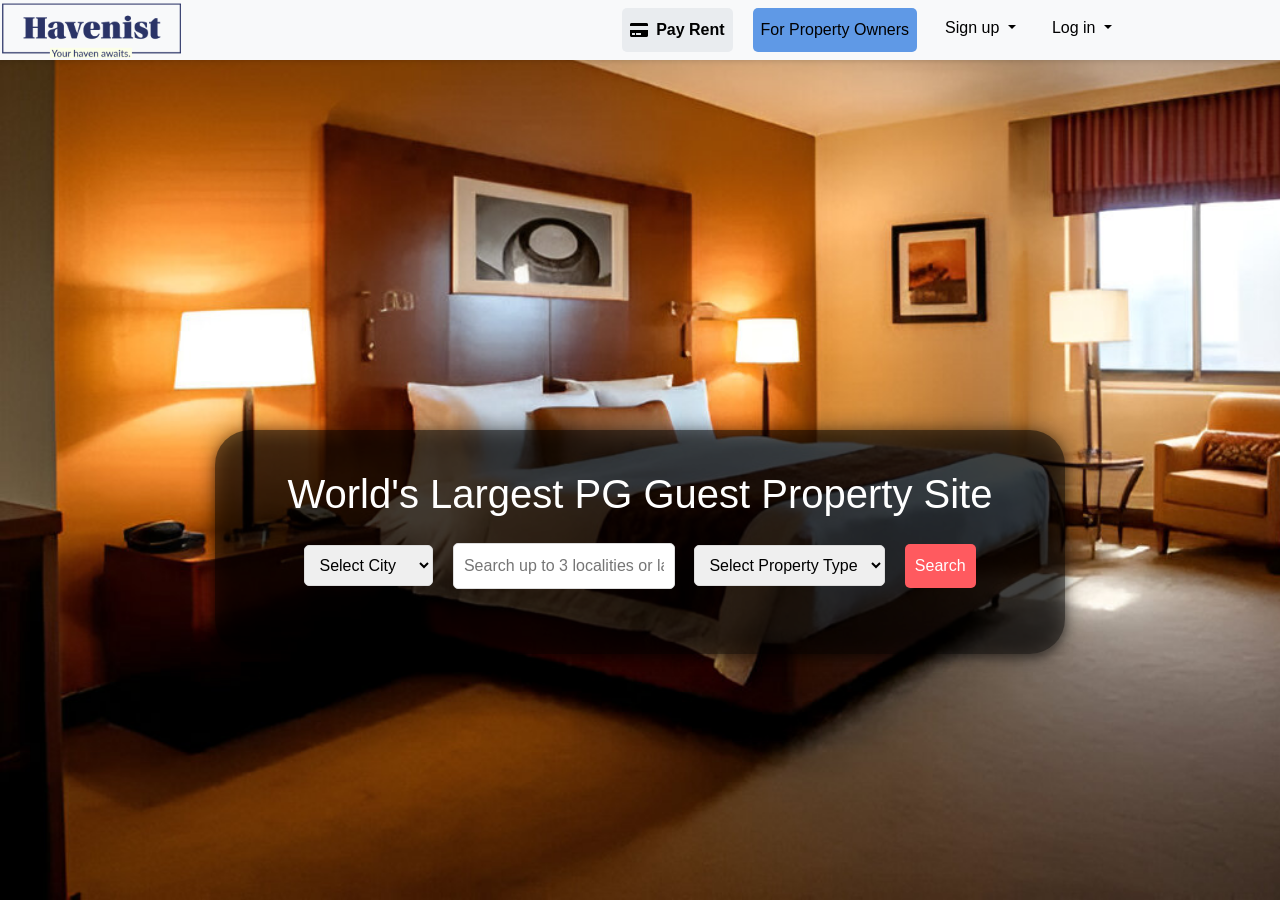
==== index.html @ 00749522 "Add files via upload added" ====
<!DOCTYPE html>
<html lang="en">
<head>
    <meta charset="UTF-8">
    <meta name="viewport" content="width=device-width, initial-scale=1.0">
    <title>PGO</title>
    <link href="https://stackpath.bootstrapcdn.com/bootstrap/4.5.2/css/bootstrap.min.css" rel="stylesheet">
    <link rel="stylesheet" href="https://cdnjs.cloudflare.com/ajax/libs/font-awesome/5.15.3/css/all.min.css">
    <link href="styles.css" rel="stylesheet">
    <style>
        /* Add your custom styles here */
    </style>
</head>
<body>
    <div class="header">
        <div class="Logo">
            <a href="index.html"><img src="Images/Havenist_transparent.png" alt="Havenist"></a>
        </div>
        <nav class="navbar navbar-expand-lg navbar-light bg-light">
            <button class="navbar-toggler" type="button" data-toggle="collapse" data-target="#navbarNavDropdown" aria-controls="navbarNavDropdown" aria-expanded="false" aria-label="Toggle navigation">
                <span class="navbar-toggler-icon"></span>
            </button>
            <div class="collapse navbar-collapse" id="navbarNavDropdown">
                <ul class="navbar-nav ml-auto">
                    <li class="nav-item">
                        <a class="nav-link pay-rent-box bold-link" href="pay_rent.html">
                            <i class="fas fa-credit-card"></i> Pay Rent
                        </a>
                    </li>
                    <li class="nav-item">
                        <a class="nav-link property-owner-btn" href="Property_Owners.html">For Property Owners</a>
                    </li>
                    <li class="nav-item dropdown" id="signupDropdown">
                        <a class="nav-link dropdown-toggle" href="#" id="signupDropdownMenu" role="button" data-toggle="dropdown" aria-haspopup="true" aria-expanded="false">
                            Sign up
                        </a>
                        <div class="dropdown-menu" aria-labelledby="signupDropdownMenu">
                            <a class="dropdown-item" href="User_Signup.html">User Signup</a>
                            <a class="dropdown-item" href="Owner_signup.html">Owner Signup</a>
                        </div>
                    </li>
                    <li class="nav-item dropdown" id="loginDropdown">
                        <a class="nav-link dropdown-toggle" href="#" id="loginDropdownMenu" role="button" data-toggle="dropdown" aria-haspopup="true" aria-expanded="false">
                            Log in
                        </a>
                        <div class="dropdown-menu" aria-labelledby="loginDropdownMenu">
                            <a class="dropdown-item" href="User_Login.html">User Login</a>
                            <a class="dropdown-item" href="Owner_login.html">Owner Login</a>
                        </div>
                    </li>
                </ul>
            </div>
        </nav>
    </div>

    <div class="main-content">
        <div class="main-content-inner">
            <h1>World's Largest PG Guest Property Site</h1>
            <div class="search-box">
                <form id="searchForm" method="GET" action="display_properties.php">
                    <select id="city" name="city" onchange="loadLocalities()">
                        <option value="">Select City</option>
                        <option value="Ahmedabad">Ahmedabad</option>
                        <option value="Bangalore">Bangalore</option>
                        <option value="Chennai">Chennai</option>
                        <option value="Delhi">Delhi</option>
                        <option value="Gurgaon">Gurgaon</option>
                        <option value="Hyderabad">Hyderabad</option>
                        <option value="Kolkata">Kolkata</option>
                        <option value="Mumbai">Mumbai</option>
                        <option value="Pune">Pune</option>
                    </select>
                    <input type="text" id="localities" name="localities" placeholder="Search up to 3 localities or landmarks">
                    <select id="propertyType" name="propertyType">
                        <option value="">Select Property Type</option>
                        <option value="Full House">Full House</option>
                        <option value="PG/Hostel">PG/Hostel</option>
                        <option value="Flatmates">Flatmates</option>
                    </select>
                    <select id="availability" name="availability" class="hidden">
                        <option value="">Availability</option>
                        <option value="Immediate">Immediate</option>
                        <option value="Within a week">Within a week</option>
                    </select>
                    <button type="submit">Search</button>
                </form>
            </div>
        </div>
    </div>

    <script>
        function checkLoginStatus() {
            const userLoggedIn = sessionStorage.getItem('userLoggedIn') === 'true';
            const ownerLoggedIn = sessionStorage.getItem('ownerLoggedIn') === 'true';

            if (userLoggedIn || ownerLoggedIn) {
                document.getElementById('signupDropdown').classList.add('hidden');
                document.getElementById('loginDropdown').classList.add('hidden');
            } else {
                document.getElementById('signupDropdown').classList.remove('hidden');
                document.getElementById('loginDropdown').classList.remove('hidden');
            }
        }

        document.addEventListener('DOMContentLoaded', checkLoginStatus);
    </script>

    <script src="https://code.jquery.com/jquery-3.5.1.slim.min.js"></script>
    <script src="https://cdn.jsdelivr.net/npm/@popperjs/core@2.9.2/dist/umd/popper.min.js"></script>
    <script src="https://stackpath.bootstrapcdn.com/bootstrap/4.5.2/js/bootstrap.min.js"></script>
</body>
</html>
---- styles.css ----
/* Global Styles */
html, body {
    height: 100%;
    margin: 0;
    padding: 0;
}

body {
    background-image: url('Images/Body_background.jpeg'); /* Update the path */
    background-size: cover;
    background-repeat: no-repeat;
    background-attachment: fixed;
    display: flex;
    flex-direction: column;
    font-family: Arial, sans-serif;
    background-color: #f8f9fa;
    overflow-x: hidden; /* Prevent horizontal scrolling */
    overflow-y: auto; /* Ensure vertical scrolling is allowed if needed */
}

/* Header Styles */
.header {
    background-color: #f8f9fa;
    padding: 0;
    display: flex;
    align-items: center;
    justify-content: space-between;
    box-shadow: 0 2px 4px rgba(0, 0, 0, 0.1);
}
.header nav a {
    margin-left: 20px;
    text-decoration: none;
    color: #333;
}

.bold-link {
    color: black;
    font-weight: bold;
}

.navbar-nav .nav-link {
    color: #000 !important;
}
.navbar {
    position: relative;
    display: -ms-flexbox;
    display: flex;
    -ms-flex-wrap: wrap;
    flex-wrap: wrap;
    -ms-flex-align: center;
    align-items: center;
    -ms-flex-pack: justify;
    justify-content: space-between;
    padding: 0.5rem 10rem;
}

/* Logo Styles */
.Logo {
    display: flex;
    align-items: center;
    text-align: center; /* Center align the content */
}

.Logo img {
    max-width: 200%; /* Make sure the image does not exceed its container's width */
    height: max-content; /* Maintain the image's aspect ratio */
    border: 0; /* Remove any default border */
    display: block; /* Remove any inline spacing issues */
    margin: 0px; /* Center align the image horizontally */
    margin-left: 2px;
    max-height: 55px;
    margin-right: 15px;
}

nav {
    display: flex;
    align-items: center;
}

nav a {
    margin: 0;
    text-decoration: none;
    color: #007bff;
}

/* Main Content Styles */
.main-content {
    flex: 1;
    flex-direction: column;
    display: flex;
    justify-content: flex-end;
    align-items: center;
    padding: 133px;
    color: #08f3d1; /* Ensure the text is readable */
    position: relative; /* Ensure the pseudo-element is positioned correctly */
    margin-bottom: 113px; /* Adjust the top margin to move the box down */
}

.main-content-inner {
    background-color: rgba(0, 0, 0, 0.5); /* Semi-transparent background */
    padding: 40px; /* Adjust padding as needed */
    border-radius: 35px; /* Rounded corners */
    box-shadow: 0 4px 8px rgba(0, 0, 0, 0.3); /* Black shadow */
    color: white; /* Text color */
    text-align: center; /* Center the text */
    max-width: 850px; /* Adjust the width as needed */
    width: 100%; /* Ensure it scales responsively */
    position: relative; /* Create a stacking context for pseudo-element */
    display: flex; /* Add flex to align items */
    flex-direction: column; /* Arrange items in a column */
    align-items: center; /* Center align items */
}

.main-content-inner::before {
    content: '';
    position: absolute;
    top: 0;
    left: 0;
    right: 0;
    bottom: 0;
    background: inherit; /* Inherit the background color */
    filter: blur(10px); /* Blur effect */
    z-index: -1; /* Place it behind the content */
    border-radius: inherit; /* Match the border radius */
}

.main-content h1 {
    margin-bottom: 20px;
}

/* Search Box Styles */
.search-box {
    display: flex;
    justify-content: center;
    flex-wrap: wrap; /* Allow wrapping of items for better responsiveness */
    margin-bottom: 20px;
}

.search-box select, .search-box input, .search-box button {
    padding: 10px;
    margin: 5px; /* Adjust margin to create space between items */
    border: 1px solid #ddd;
    border-radius: 5px;
}

.search-box button {
    background-color: #ff5a5f;
    color: white;
    border: none;
    cursor: pointer;
}

.search-box select, .search-box input {
    margin-right: 10px;
}

/* Property Owner Styles */
.property-owner {
    margin-top: 20px;
}

.property-owner button, .property-owner-btn {
    padding: 10px 20px;
    background-color: #5f99e6;
    color: white;
    border: none;
    border-radius: 5px;
    cursor: pointer;
    display: inline-block;
    text-align: center;
}

/* Footer Styles */
.footer {
    background-color: #343a40;
    color: white;
    padding: 10px 20px;
    display: flex;
    justify-content: space-between;
    align-items: center;
}

.footer a {
    color: white;
    text-decoration: none;
    margin-left: 20px;
}

/* Pay Rent Box Styles */
.pay-rent-box {
    display: flex;
    align-items: center;
    background-color: #e9ecef;
    padding: 10px;
    border-radius: 5px;
}

.pay-rent-box i {
    margin-right: 8px;
}

/* Dropdown Menu Styles */
.dropdown {
    position: page; /* Position relative to contain the absolutely positioned dropdown menu */
}

.dropdown-menu {
    position: absolute; /* Ensure the dropdown is positioned absolutely relative to its container */
    top: 100%; /* Position the dropdown directly below the dropdown toggle */
    left: -50px; /* Align the dropdown menu to the left of its container */
    right: auto; /* Remove right positioning to avoid shifting */
    width: 200px; /* Set a specific width for the dropdown menu */
    max-height: 300px; /* Add a max-height to prevent it from growing too large */
    overflow-y: visible; /* Add scrolling if the content exceeds the max-height */
    background-color: white; /* Ensure the dropdown has a proper background */
    border: 1px solid #ddd; /* Add border to match the design */
    border-radius: 2px; /* Round the corners */
    padding: 0; /* Remove default padding if necessary */
    margin: 0; /* Remove default margin if necessary */
    box-shadow: 0 2px 4px rgba(0, 0, 0, 0.1); /* Add shadow for better visibility */
    z-index: 100; /* Ensure the dropdown appears above other elements */
}

.dropdown-menu a {
    background-color: #ff5a60;
    border: none;
    box-shadow: 0 0 10px rgba(0, 0, 0, 0.1);

}

.dropdown-menu a:hover {
    background-color: #f1f1f1; /* Highlight the item on hover */
}

.custom-dropdown-btn {
    width: 150px; /* Adjust the width as needed */
    padding: 9px 5px; /* Adjust padding as needed */
    font-size: 16px; /* Adjust font-size as needed */
}
.dropdown-item:hover {
    background-color: #e04a50;
}
.hidden {
    display: none;
}

/* Your existing CSS styles */
        /* Add any additional CSS needed for form elements */
        
        /* Container Styles */
        .container {
            max-width: 800px;
            margin: auto;
            
            padding: 10px;
            
            box-shadow: 0 2px 5px rgba(0, 0, 0, 0.1);
            display: flex;
            flex-direction: column;
            justify-content: space-between;
        }

        /* Content Styles */
        .content {
            display: flex;
            justify-content: space-between;
        }

        .left-panel {
            width: 34%;
            padding: 20px;
            background-color: rgba(255, 255, 255, 0.8); /* Optional background color for better readability */
            border-radius: 40px;
        }

        .right-panel {
            width: 66%;
            padding: 20px;
            background-color: rgba(255, 255, 255, 0.8); /* Optional background color for better readability */
            border-radius: 40px;
        }

        .left-panel h2 {
            font-size: 18px;
            margin-bottom: 10px;
        }

        .left-panel ul {
            list-style: none;
            padding: 0;
        }

        .left-panel ul li {
            margin-bottom: 10px;
            display: flex;
            align-items: center;
        }

        .left-panel ul li i {
            margin-right: 10px;
        }

        .testimonial {
            margin-top: 20px;
            font-size: 14px;
            color: #555;
        }

        .testimonial p {
            margin-bottom: 5px;
        }

        .testimonial strong {
            display: block;
            margin-top: 10px;
        }

        .form-group {
            margin-bottom: 3px;
        }

        .form-group label {
            display: block;
            margin-bottom: 5px;
           
        }

        .form-group input, .form-group select {
            width: 90%;
            padding: 7px;
            border: 3px solid #ccc;
            border-radius: 40px;
        }

        .form-group input[type="checkbox"] {
            width: auto;
        }

        /* Property Type Buttons Styles */
        .property-type {
            display: flex;
            justify-content: space-between;
            margin-bottom: 15px;
        }

        .property-type button {
            width: 32%;
            padding: 10px;
            border: 1px solid #ccc;
            border-radius: 5px;
            background-color: #f1f1f1;
            cursor: pointer;
            transition: background-color 0.3s ease;
        }

        .property-type button:hover, .property-type button.active {
            background-color: #007bff;
            color: #fff;
        }

        /* Submit Button Styles */
        .submit-btn {
            background-color: #ff5a60;
            color: #fff;
            padding: 10px;
            border: none;
            border-radius: 5px;
            width: 100%;
            cursor: pointer;
            font-size: 16px;
            transition: background-color 0.3s ease;
        }

        .submit-btn:hover {
            background-color: #e04a50;
        }

        /* WhatsApp Updates Styles */
        .whatsapp-updates {
            display: flex;
            align-items: center;
        }

        .whatsapp-updates input[type="checkbox"] {
            margin-right: 10px;
        }
        .whatsapp-icon {
            color: #25d366;
            margin-right: 5px;
        }
        .otp-section {
            display: flex;
            align-items: center;
            margin-bottom: 15px;
        }
        .otp-section button {
            margin-left: 10px;
            background-color: #25d366;
            color: #fff;
            border: none;
            padding: 8px 15px;
            border-radius: 5px;
            cursor: pointer;
        }
        .otp-section input {
            flex: 1;
            margin-right: 10px;
            padding: 8px;
            border: 1px solid #ccc;
            border-radius: 5px;
        }

        .submit-container {
            margin-top: 20px;
        }

        .footer-container {
            padding: 0 20px;
        }

        /* Privacy Policy Styles */
        .privacy-policy {
            font-size: 14px;
        }

        .privacy-policy a {
            color: #007bff;
        }

        /* Responsive Styles */
        @media (max-width: 768px) {
            .content {
                flex-direction: column;
            }

            .left-panel, .right-panel {
                width: 100%;
                margin-bottom: 20px;
            }
        }
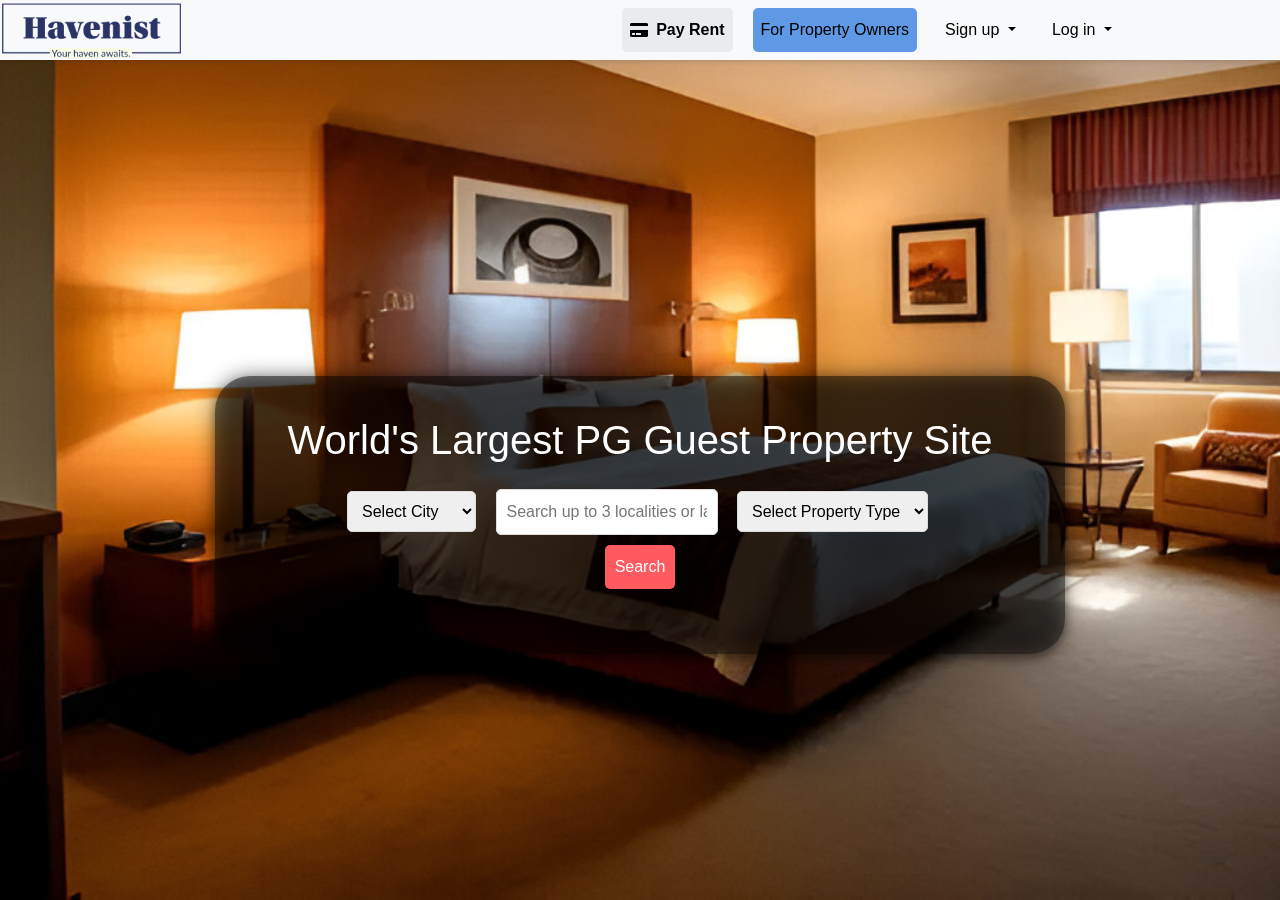
==== commit 92469db7: "updated" ====
--- a/index.html
+++ b/index.html
@@ -8,7 +8,7 @@
     <link rel="stylesheet" href="https://cdnjs.cloudflare.com/ajax/libs/font-awesome/5.15.3/css/all.min.css">
     <link href="styles.css" rel="stylesheet">
     <style>
-        /* Add your custom styles here */
+        
     </style>
 </head>
 <body>
@@ -48,6 +48,28 @@
                             <a class="dropdown-item" href="Owner_login.html">Owner Login</a>
                         </div>
                     </li>
+                    <!-- user Dashboard Dropdown -->
+                    <li class="nav-item dropdown dashboard-menu" id="userDashboardDropdown" style="display: none;">
+                        <a class="nav-link" href="#" role="button" data-toggle="dropdown" aria-haspopup="true" aria-expanded="false">
+                            <img src="Images/img4.jpg" alt="User Profile" class="profile-photo">
+                        </a>
+                        <div class="dropdown-menu">
+                            <a class="dropdown-item" href="user_profile.php">User Profile</a>
+                            <a class="dropdown-item" href="settings.html">Settings</a>
+                            <a class="dropdown-item" href="#" onclick="logout()">Logout</a>
+                        </div>
+                    </li>
+                    <!-- owner Dashboard Dropdown -->
+                    <li class="nav-item dropdown dashboard-menu" id="ownerDashboardDropdown" style="display: none;">
+                        <a class="nav-link" href="#" role="button" data-toggle="dropdown" aria-haspopup="true" aria-expanded="false">
+                            <img src="Images/img4.jpg" alt="User Profile" class="profile-photo">
+                        </a>
+                        <div class="dropdown-menu">
+                            <a class="dropdown-item" href="owner_profile.php">owner Profile</a>
+                            <a class="dropdown-item" href="settings.html">Settings</a>
+                            <a class="dropdown-item" href="#" onclick="logout()">Logout</a>
+                        </div>
+                    </li>
                 </ul>
             </div>
         </nav>
@@ -58,6 +80,7 @@
             <h1>World's Largest PG Guest Property Site</h1>
             <div class="search-box">
                 <form id="searchForm" method="GET" action="display_properties.php">
+                    <!-- City Dropdown -->
                     <select id="city" name="city" onchange="loadLocalities()">
                         <option value="">Select City</option>
                         <option value="Ahmedabad">Ahmedabad</option>
@@ -70,40 +93,91 @@
                         <option value="Mumbai">Mumbai</option>
                         <option value="Pune">Pune</option>
                     </select>
-                    <input type="text" id="localities" name="localities" placeholder="Search up to 3 localities or landmarks">
-                    <select id="propertyType" name="propertyType">
+    
+                    <!-- Localities Input -->
+                    <input type="text" id="localities" name="localities" placeholder="Search up to 3 localities or landmarks">                
+    
+                    <!-- Property Type Dropdown -->
+                    <select id="property_Type" name="property_Type" onchange="showFilters(this.value)">
                         <option value="">Select Property Type</option>
-                        <option value="Full House">Full House</option>
                         <option value="PG/Hostel">PG/Hostel</option>
                         <option value="Flatmates">Flatmates</option>
+                        <option value="hotelbooking">Hotel Booking</option>
                     </select>
+    
+                    <!-- Availability Dropdown (common for all types) -->
                     <select id="availability" name="availability" class="hidden">
                         <option value="">Availability</option>
                         <option value="Immediate">Immediate</option>
                         <option value="Within a week">Within a week</option>
+                        <option value="Within a month">Within a month</option>
+                        <option value="After a month">After a month</option>
                     </select>
+    
+                    <!-- Filters for PG/Hostel, Flatmates, Hotel Booking -->
+                    <div id="filter-fields"></div>
+    
+                    <!-- Submit Button -->
                     <button type="submit">Search</button>
                 </form>
             </div>
         </div>
     </div>
-
+    
+    
     <script>
+        // Check login status and update UI accordingly
         function checkLoginStatus() {
             const userLoggedIn = sessionStorage.getItem('userLoggedIn') === 'true';
             const ownerLoggedIn = sessionStorage.getItem('ownerLoggedIn') === 'true';
 
-            if (userLoggedIn || ownerLoggedIn) {
-                document.getElementById('signupDropdown').classList.add('hidden');
-                document.getElementById('loginDropdown').classList.add('hidden');
+            if (userLoggedIn) {
+                // Show user profile and hide login/signup
+                document.getElementById('userDashboardDropdown').style.display = 'block';
+                document.getElementById('signupDropdown').style.display = 'none';
+                document.getElementById('loginDropdown').style.display = 'none';
+            } else if (ownerLoggedIn) {
+                // Show owner profile and hide login/signup
+                document.getElementById('ownerDashboardDropdown').style.display = 'block';
+                document.getElementById('signupDropdown').style.display = 'none';
+                document.getElementById('loginDropdown').style.display = 'none';
             } else {
-                document.getElementById('signupDropdown').classList.remove('hidden');
-                document.getElementById('loginDropdown').classList.remove('hidden');
+                // Show login/signup and hide profiles
+                document.getElementById('signupDropdown').style.display = 'block';
+                document.getElementById('loginDropdown').style.display = 'block';
+                document.getElementById('userDashboardDropdown').style.display = 'none';
+                document.getElementById('ownerDashboardDropdown').style.display = 'none';
             }
         }
 
+        // Logout function
+        function logout() {
+            sessionStorage.clear(); // Clear all login data
+            window.location.href = 'index.html'; // Redirect to homepage
+        }
+
+        // Run on page load
         document.addEventListener('DOMContentLoaded', checkLoginStatus);
     </script>
+   <script>
+    function checkLoginStatus() {
+        const userLoggedIn = sessionStorage.getItem('userLoggedIn') === 'true';
+        const ownerLoggedIn = sessionStorage.getItem('ownerLoggedIn') === 'true';
+
+        if (userLoggedIn || ownerLoggedIn) {
+            document.getElementById('signupDropdown').classList.add('hidden');
+            document.getElementById('loginDropdown').classList.add('hidden');
+        } else {
+            document.getElementById('signupDropdown').classList.remove('hidden');
+            document.getElementById('loginDropdown').classList.remove('hidden');
+        }
+    }
+
+    document.addEventListener('DOMContentLoaded', checkLoginStatus);
+
+    </script>
+    
+        
 
     <script src="https://code.jquery.com/jquery-3.5.1.slim.min.js"></script>
     <script src="https://cdn.jsdelivr.net/npm/@popperjs/core@2.9.2/dist/umd/popper.min.js"></script>
--- a/styles.css
+++ b/styles.css
@@ -197,6 +197,28 @@
 
 .pay-rent-box i {
     margin-right: 8px;
+}
+
+/* Add your custom styles here */
+.hidden {
+    display: none;
+}
+.profile-photo {
+    width: 30px;
+    height: 30px;
+    border-radius: 50%;
+    object-fit: cover;
+    margin-right: 0px;
+}
+.navbar-nav {
+    display: flex;
+    align-items: center;
+}
+.property-owner-btn {
+    margin-left: 60px;
+}
+.dashboard-menu.active {
+    display: block;
 }
 
 /* Dropdown Menu Styles */
@@ -437,4 +459,980 @@
                 width: 100%;
                 margin-bottom: 20px;
             }
+        }
+        html, body {
+            height: 100%;
+            font-family: Arial, sans-serif;
+        }
+
+        body {
+            background-image: url('Images/Body_background.jpeg'); /* Update the path */
+            background-size: cover;
+            background-repeat: no-repeat;
+            background-attachment: fixed;
+            display: flex;
+            flex-direction: column;
+            font-family: Arial, sans-serif;
+            background-color: #f8f9fa;
+            overflow-x: hidden; /* Prevent horizontal scrolling */
+            overflow-y: auto; /* Ensure vertical scrolling is allowed if needed */
+            line-height: 1.5;
+        }
+
+        /* Header Styles */
+        .header {
+            background-color: #f8f9fa;
+            padding: 0;
+            display: flex;
+            align-items: center;
+            justify-content: space-between;
+            box-shadow: 0 2px 4px rgba(0, 0, 0, 0.1);
+        }
+        .header nav a {
+            margin-left: 20px;
+            text-decoration: none;
+            color: #333;
+        }
+
+        .bold-link {
+            color: black;
+            font-weight: bold;
+        }
+
+        .navbar-nav .nav-link {
+            color: #000 !important;
+        }
+
+        /* Logo Styles */
+        .Logo {
+            display: flex;
+            align-items: center;
+            text-align: center; /* Center align the content */
+        }
+
+        .Logo img {
+            max-width: 200%; /* Make sure the image does not exceed its container's width */
+            height: max-content; /* Maintain the image's aspect ratio */
+            border: 0; /* Remove any default border */
+            display: block; /* Remove any inline spacing issues */
+            margin: 0px; /* Center align the image horizontally */
+            margin-left: 2px;
+            max-height: 55px;
+            margin-right: 15px;
+        }
+
+        nav {
+            display: flex;
+            align-items: center;
+        }
+
+        nav a {
+            margin: 0;
+            text-decoration: none;
+            color: #007bff;
+        }
+
+        /* Property Owner Styles */
+        .property-owner {
+            margin-top: 20px;
+        }
+
+        .property-owner button, .property-owner-btn {
+            padding: 10px 20px;
+            background-color: #5f99e6;
+            color: white;
+            border: none;
+            border-radius: 5px;
+            cursor: pointer;
+            display: inline-block;
+            text-align: center;
+        }
+
+        /* Footer Styles */
+        .footer {
+            background-color: #343a40;
+            color: white;
+            padding: 10px 20px;
+            display: flex;
+            justify-content: space-around;
+            align-items: center;
+        }
+
+        .footer a {
+            color: white;
+            text-decoration: none;
+            margin-left: 20px;
+        }
+
+        /* Pay Rent Box Styles */
+        .pay-rent-box {
+            display: flex;
+            align-items: center;
+            background-color: #e9ecef;
+            padding: 10px;
+            border-radius: 5px;
+        }
+
+        .pay-rent-box i {
+            margin-right: 8px;
+        }
+
+        /* Dropdown Menu Styles */
+        .dropdown {
+            position: page; /* Position relative to contain the absolutely positioned dropdown menu */
+        }
+
+        .dropdown-menu {
+            position: absolute; /* Ensure the dropdown is positioned absolutely relative to its container */
+            top: 100%; /* Position the dropdown directly below the dropdown toggle */
+            left: 0; /* Align the dropdown menu to the left of its container */
+            right: auto; /* Remove right positioning to avoid shifting */
+            width: 200px; /* Set a specific width for the dropdown menu */
+            max-height: 300px; /* Add a max-height to prevent it from growing too large */
+            overflow-y: visible; /* Add scrolling if the content exceeds the max-height */
+            background-color: white; /* Ensure the dropdown has a proper background */
+            border: 1px solid #ddd; /* Add border to match the design */
+            border-radius: 2px; /* Round the corners */
+            padding: 0; /* Remove default padding if necessary */
+            margin: 0; /* Remove default margin if necessary */
+            box-shadow: 0 2px 4px rgba(0, 0, 0, 0.1); /* Add shadow for better visibility */
+            z-index: 100; /* Ensure the dropdown appears above other elements */
+        }
+
+        .dropdown-menu a {
+            background-color: #ff5a60;
+            border: none;
+            box-shadow: 0 0 10px rgba(0, 0, 0, 0.1);
+        }
+
+        .dropdown-menu a:hover {
+            background-color: #f1f1f1; /* Highlight the item on hover */
+        }
+
+        .custom-dropdown-btn {
+            width: 150px; /* Adjust the width as needed */
+            padding: 9px 5px; /* Adjust padding as needed */
+            font-size: 16px; /* Adjust font-size as needed */
+        }
+        .dropdown-item:hover {
+            background-color: #e04a50;
+        }
+
+        /* Search Bar Styles */
+    .search-bar {
+        display: flex;
+        align-items: right;
+        justify-content: space-between; /* Space out elements */
+        padding: 10px;
+        background-color: rgba(260, 255, 220, 0.4); /* Background color of the box */
+        border: 3px solid #333; /* Light black border */
+        border-radius: 30px; /* Rounded corners */
+        box-shadow: 0 2px 4px rgba(0, 0, 0, 0.1); /* Optional: adds a subtle shadow */
+        max-width: 670px; /* Optional: set a max width for the box */
+        margin: 5px auto; /* Center the box with some margin */
+    }
+
+    .search-bar input {
+        width: 300px;
+        padding: 5px;
+        padding-left: 70px;
+        font-size: 1em;
+        border: 1px solid #0e0e0e;
+        border-radius: 20px;
+        outline: none;
+    }
+
+    .search-bar button {
+        padding: 10px 15px;
+        font-size: 1em;
+        border: none;
+        background-color: #ee4e4e;
+        color: black;
+        border-radius: 20px;
+        margin-left: 267px;
+        margin-top: 6px;
+    }
+
+    .search-bar .search-button {
+        background-color: #ff585d;
+        color: white;
+    }
+
+    .search-bar .search-button:hover {
+        background-color: #cc454a;
+    }
+
+.save-search {
+    margin-left: 10px;
+    color: #ff585d;
+    text-decoration: none;
+    font-weight: bold;
+}
+
+.save-search:hover {
+    text-decoration: underline;
+}
+
+/* Actions Styles */
+.actions {
+    display: flex;
+    justify-content: flex-end;
+    padding: 0px;
+    padding-right: 50px;
+    box-shadow: 0 2px 4px rgba(0, 0, 0, 0.1);
+}
+
+.actions button {
+    margin-left: 10px;
+    padding: 10px 20px;
+    border: none;
+    background-color: #00aaff;
+    color: white;
+    cursor: pointer;
+    border-radius: 4px;
+}
+
+.actions button:hover {
+    background-color: #0088cc;
+}
+
+/* Search Box Styles */
+.search-box {
+    display: flex;
+    justify-content: center;
+    flex-wrap: wrap;
+    margin-bottom: 20px;
+}
+
+.search-box select, .search-box input, .search-box button {
+    padding: 10px;
+    margin: 5px;
+    border: 1px solid #ddd;
+    border-radius: 5px;
+}
+
+.search-box button {
+    background-color: #ff5a5f;
+    color: white;
+    border: none;
+    cursor: pointer;
+}
+
+.search-box select, .search-box input {
+    margin-right: 10px;
+}
+/* Footer Styles */
+.footer {
+    background-color: #343a40;
+    color: white;
+    padding: 10px 20px;
+    display: flex;
+    justify-content: space-between;
+    align-items: center;
+}
+
+.footer a {
+    color: white;
+    text-decoration: none;
+    margin-left: 20px;
+}
+
+        /* Property Type Buttons Styles */
+        .property-type {
+            display: flex;
+            justify-content: space-between;
+            margin-bottom: 15px;
+        }
+
+        .property-type button {
+            width: 32%;
+            padding: 10px;
+            border: 1px solid #ccc;
+            border-radius: 5px;
+            background-color: #f1f1f1;
+            cursor: pointer;
+            transition: background-color 0.3s ease;
+        }
+
+        .property-type button:hover, .property-type button.active {
+            background-color: #007bff;
+            color: #fff;
+        }
+
+        /* Submit Button Styles */
+        .submit-btn {
+            background-color: #ff5a60;
+            color: #fff;
+            padding: 10px;
+            border: none;
+            border-radius: 5px;
+            width: 100%;
+            cursor: pointer;
+            font-size: 16px;
+            transition: background-color 0.3s ease;
+        }
+
+        .submit-btn:hover {
+            background-color: #e04a50;
+        }
+        /* Filters Styles */
+        .container {
+            display: flex;
+            flex-direction: row;
+            width: 100%;
+            padding: 20px;
+            padding-left: 50px;
+            padding-top: 20px;
+        }
+        .filters {
+            width: 35%;
+            padding: 13px; 
+            padding: 20px;
+            background-color: #e1ed7c;
+            height: 80vh; /* Fixed height for scrolling */
+            overflow-y: auto; /* Enable vertical scrolling */
+            border: 1px solid #333;
+            border-radius: 20px;
+        }
+        .property-list{
+            width: 65%;
+            padding: 13px; 
+            background-color: lightgray;
+            height: 80vh; /* Fixed height for scrolling */
+            overflow-y: auto; /* Enable vertical scrolling */
+            border: 1px solid #333;
+            border-radius: 20px;
+        }
+
+        .filters h3 {
+            margin-top: -10px;
+        }
+
+        .filter-group {
+            margin-bottom: 20px;
+        }
+
+        .filter-group label {
+            display: flex;
+            margin-bottom: 8px;
+            font-weight: bold;
+        }
+
+        .filter-group input[type="checkbox"] {
+            margin-right: 2px;
+        }
+
+        .filter-group input[type="range"] {
+            width: 100%;
+        }
+
+        /* Dropdown Filter Styles */
+        .AllTypes, .AllLocations {
+            margin-left: -180px;
+            
+        }
+
+        #filter-label {
+            display: flex;
+            justify-content: space-between;
+            margin-left: 50px;
+            margin-right: 10px;
+            color: #333;
+        }
+        .search-bar{
+            width: 100%;
+        }
+        .hidden { 
+            display: none;
+         }
+         .amenities-section {
+            width: 96%;
+            max-width: 800px;
+            margin: 20px;
+            padding: 20px;
+            border: 1px solid #eaeaea;
+            border-radius: 8px;
+            background-color: #f9f9f9;
+        }
+        html, body {
+            height: 100%;
+            font-family: Arial, sans-serif;
+        }
+
+        body {
+            background-image: url('Images/Body_background.jpeg'); /* Update the path */
+            background-size: cover;
+            background-repeat: no-repeat;
+            background-attachment: fixed;
+            display: flex;
+            flex-direction: column;
+            font-family: Arial, sans-serif;
+            background-color: #f8f9fa;
+            overflow-x: hidden; /* Prevent horizontal scrolling */
+            overflow-y: auto; /* Ensure vertical scrolling is allowed if needed */
+            line-height: 1.5;
+        }
+
+        /* Header Styles */
+        .header {
+            background-color: #f8f9fa;
+            padding: 0;
+            display: flex;
+            align-items: center;
+            justify-content: space-between;
+            box-shadow: 0 2px 4px rgba(0, 0, 0, 0.1);
+        }
+        .header nav a {
+            margin-left: 20px;
+            text-decoration: none;
+            color: #333;
+        }
+
+        .bold-link {
+            color: black;
+            font-weight: bold;
+        }
+
+        .navbar-nav .nav-link {
+            color: #000 !important;
+        }
+
+        /* Logo Styles */
+        .Logo {
+            display: flex;
+            align-items: center;
+            text-align: center; /* Center align the content */
+        }
+
+        .Logo img {
+            max-width: 200%; /* Make sure the image does not exceed its container's width */
+            height: max-content; /* Maintain the image's aspect ratio */
+            border: 0; /* Remove any default border */
+            display: block; /* Remove any inline spacing issues */
+            margin: 0px; /* Center align the image horizontally */
+            margin-left: 2px;
+            max-height: 55px;
+            margin-right: 15px;
+        }
+
+        nav {
+            display: flex;
+            align-items: center;
+        }
+
+        nav a {
+            margin: 0;
+            text-decoration: none;
+            color: #007bff;
+        }
+
+        /* Property Owner Styles */
+        .property-owner {
+            margin-top: 20px;
+        }
+
+        .property-owner button, .property-owner-btn {
+            padding: 10px 20px;
+            background-color: #5f99e6;
+            color: white;
+            border: none;
+            border-radius: 5px;
+            cursor: pointer;
+            display: inline-block;
+            text-align: center;
+        }
+
+        /* Footer Styles */
+        .footer {
+            background-color: #343a40;
+            color: white;
+            padding: 10px 20px;
+            display: flex;
+            justify-content: space-around;
+            align-items: center;
+        }
+
+        .footer a {
+            color: white;
+            text-decoration: none;
+            margin-left: 20px;
+        }
+
+        /* Pay Rent Box Styles */
+        .pay-rent-box {
+            display: flex;
+            align-items: center;
+            background-color: #e9ecef;
+            padding: 10px;
+            border-radius: 5px;
+        }
+
+        .pay-rent-box i {
+            margin-right: 8px;
+        }
+
+        /* Dropdown Menu Styles */
+        .dropdown {
+            position: page; /* Position relative to contain the absolutely positioned dropdown menu */
+        }
+
+        .dropdown-menu {
+            position: absolute; /* Ensure the dropdown is positioned absolutely relative to its container */
+            top: 100%; /* Position the dropdown directly below the dropdown toggle */
+            left: 0; /* Align the dropdown menu to the left of its container */
+            right: auto; /* Remove right positioning to avoid shifting */
+            width: 200px; /* Set a specific width for the dropdown menu */
+            max-height: 300px; /* Add a max-height to prevent it from growing too large */
+            overflow-y: visible; /* Add scrolling if the content exceeds the max-height */
+            background-color: white; /* Ensure the dropdown has a proper background */
+            border: 1px solid #ddd; /* Add border to match the design */
+            border-radius: 2px; /* Round the corners */
+            padding: 0; /* Remove default padding if necessary */
+            margin: 0; /* Remove default margin if necessary */
+            box-shadow: 0 2px 4px rgba(0, 0, 0, 0.1); /* Add shadow for better visibility */
+            z-index: 100; /* Ensure the dropdown appears above other elements */
+        }
+
+        .dropdown-menu a {
+            background-color: #ff5a60;
+            border: none;
+            box-shadow: 0 0 10px rgba(0, 0, 0, 0.1);
+        }
+
+        .dropdown-menu a:hover {
+            background-color: #f1f1f1; /* Highlight the item on hover */
+        }
+
+        .custom-dropdown-btn {
+            width: 150px; /* Adjust the width as needed */
+            padding: 9px 5px; /* Adjust padding as needed */
+            font-size: 16px; /* Adjust font-size as needed */
+        }
+        .dropdown-item:hover {
+            background-color: #e04a50;
+        }
+
+        /* Search Bar Styles */
+    .search-bar {
+        display: flex;
+        align-items: right;
+        justify-content: space-between; /* Space out elements */
+        padding: 10px;
+        background-color: rgba(260, 255, 220, 0.4); /* Background color of the box */
+        border: 3px solid #333; /* Light black border */
+        border-radius: 30px; /* Rounded corners */
+        box-shadow: 0 2px 4px rgba(0, 0, 0, 0.1); /* Optional: adds a subtle shadow */
+        max-width: 670px; /* Optional: set a max width for the box */
+        margin: 5px auto; /* Center the box with some margin */
+    }
+
+    .search-bar input {
+        width: 300px;
+        padding: 5px;
+        padding-left: 70px;
+        font-size: 1em;
+        border: 1px solid #0e0e0e;
+        border-radius: 20px;
+        outline: none;
+    }
+
+    .search-bar button {
+        padding: 10px 15px;
+        font-size: 1em;
+        border: none;
+        background-color: #ee4e4e;
+        color: black;
+        border-radius: 20px;
+        margin-left: 267px;
+        margin-top: 6px;
+    }
+
+    .search-bar .search-button {
+        background-color: #ff585d;
+        color: white;
+    }
+
+    .search-bar .search-button:hover {
+        background-color: #cc454a;
+    }
+
+.save-search {
+    margin-left: 10px;
+    color: #ff585d;
+    text-decoration: none;
+    font-weight: bold;
+}
+
+.save-search:hover {
+    text-decoration: underline;
+}
+
+/* Actions Styles */
+.actions {
+    display: flex;
+    justify-content: flex-end;
+    padding: 0px;
+    padding-right: 50px;
+    box-shadow: 0 2px 4px rgba(0, 0, 0, 0.1);
+}
+
+.actions button {
+    margin-left: 10px;
+    padding: 10px 20px;
+    border: none;
+    background-color: #00aaff;
+    color: white;
+    cursor: pointer;
+    border-radius: 4px;
+}
+
+.actions button:hover {
+    background-color: #0088cc;
+}
+
+/* Search Box Styles */
+.search-box {
+    display: flex;
+    justify-content: center;
+    flex-wrap: wrap;
+    margin-bottom: 20px;
+}
+
+.search-box select, .search-box input, .search-box button {
+    padding: 10px;
+    margin: 5px;
+    border: 1px solid #ddd;
+    border-radius: 5px;
+}
+
+.search-box button {
+    background-color: #ff5a5f;
+    color: white;
+    border: none;
+    cursor: pointer;
+}
+
+.search-box select, .search-box input {
+    margin-right: 10px;
+}
+/* Footer Styles */
+.footer {
+    background-color: #343a40;
+    color: white;
+    padding: 10px 20px;
+    display: flex;
+    justify-content: space-between;
+    align-items: center;
+}
+
+.footer a {
+    color: white;
+    text-decoration: none;
+    margin-left: 20px;
+}
+
+        /* Property Type Buttons Styles */
+        .property-type {
+            display: flex;
+            justify-content: space-between;
+            margin-bottom: 15px;
+        }
+
+        .property-type button {
+            width: 32%;
+            padding: 10px;
+            border: 1px solid #ccc;
+            border-radius: 5px;
+            background-color: #f1f1f1;
+            cursor: pointer;
+            transition: background-color 0.3s ease;
+        }
+
+        .property-type button:hover, .property-type button.active {
+            background-color: #007bff;
+            color: #fff;
+        }
+
+        /* Submit Button Styles */
+        .submit-btn {
+            background-color: #ff5a60;
+            color: #fff;
+            padding: 10px;
+            border: none;
+            border-radius: 5px;
+            width: 100%;
+            cursor: pointer;
+            font-size: 16px;
+            transition: background-color 0.3s ease;
+        }
+
+        .submit-btn:hover {
+            background-color: #e04a50;
+        }
+        /* Filters Styles */
+        .container {
+            display: flex;
+            flex-direction: row;
+            width: 100%;
+            padding: 20px;
+            padding-left: 50px;
+            padding-top: 20px;
+        }
+        .filters {
+            width: 35%;
+            padding: 13px; 
+            padding: 20px;
+            background-color: #e1ed7c;
+            height: 80vh; /* Fixed height for scrolling */
+            overflow-y: auto; /* Enable vertical scrolling */
+            border: 1px solid #333;
+            border-radius: 20px;
+        }
+        .property-list{
+            width: 65%;
+            padding: 13px; 
+            background-color: lightgray;
+            height: 80vh; /* Fixed height for scrolling */
+            overflow-y: auto; /* Enable vertical scrolling */
+            border: 1px solid #333;
+            border-radius: 20px;
+        }
+
+        .filters h3 {
+            margin-top: -10px;
+        }
+
+        .filter-group {
+            margin-bottom: 20px;
+        }
+
+        .filter-group label {
+            display: flex;
+            margin-bottom: 8px;
+            font-weight: bold;
+        }
+
+        .filter-group input[type="checkbox"] {
+            margin-right: 2px;
+        }
+
+        .filter-group input[type="range"] {
+            width: 100%;
+        }
+
+        /* Dropdown Filter Styles */
+        .AllTypes, .AllLocations {
+            margin-left: -180px;
+            
+        }
+
+        #filter-label {
+            display: flex;
+            justify-content: space-between;
+            margin-left: 50px;
+            margin-right: 10px;
+            color: #333;
+        }
+        .search-bar{
+            width: 100%;
+        }
+        .hidden { 
+            display: none;
+         }
+         .amenities-section {
+            width: 96%;
+            max-width: 800px;
+            margin: 20px;
+            padding: 20px;
+            border: 1px solid #eaeaea;
+            border-radius: 8px;
+            background-color: #f9f9f9;
+         }
+
+
+
+
+         
+        /* Sidebar */
+        .sidebar {
+            width: 250px;
+           
+            padding: 20px;
+            border-right: 1px solid #ddd;
+            box-sizing: border-box;
+            position: absolute;
+            top: 5px;
+            bottom: 0;
+            left: 2px;
+        }
+
+        .sidebar h2 {
+            font-size: 18px;
+            margin-bottom: 20px;
+        }
+
+        .sidebar ul {
+            list-style-type: none;
+            padding: 0;
+        }
+
+        .sidebar ul li {
+            margin-bottom: 15px;
+        }
+
+        .sidebar ul li a {
+            text-decoration: none;
+            color: #333;
+            font-weight: 500;
+            display: flex;
+            align-items: center;
+            padding: 10px;
+            border-radius: 5px;
+            transition: background-color 0.3s, color 0.3s;
+        }
+
+        .sidebar ul li a i {
+            margin-right: 10px; /* Spacing between the icon and text */
+        }
+
+        /* Profile Section */
+        .profile-container {
+            flex-grow: 1;
+            padding: 10px;
+            margin-left: 180px; /* Margin to avoid overlap with the fixed sidebar */
+            box-sizing: border-box;
+        }
+
+        .profile-header {
+            display: flex;
+            align-items: center;
+            justify-content: space-between;
+        }
+
+        .profile-header h1 {
+            font-size: 24px;
+        }
+
+        .profile-form {
+            margin-top: 30px;
+        }
+
+        .profile-form label {
+            display: block;
+            margin-bottom: 5px;
+            font-weight: bold;
+        }
+
+        .profile-form input[type="text"],
+        .profile-form input[type="email"],
+        .profile-form input[type="tel"] {
+            width: 50%;
+            padding: 10px;
+            margin-bottom: 15px;
+            border: 1px solid #ddd;
+            border-radius: 5px;
+            box-sizing: border-box;
+        }
+
+        .profile-form .alert {
+            color: #d9534f;
+            font-size: 14px;
+            margin-bottom: 10px;
+        }
+
+        .profile-form .whatsapp-section {
+            display: flex;
+            align-items: center;
+            margin-bottom: 20px;
+        }
+
+        .profile-form .whatsapp-section input {
+            margin-right: 10px;
+        }
+
+        .profile-form button {
+            padding: 10px 20px;
+            background-color: cadetblue;
+            color: #fff;
+            border: none;
+            border-radius: 5px;
+            cursor: pointer;
+        }
+
+        .profile-form button:hover {
+            background-color: #ff4b4b;
+        }
+        /* Circular Photo Upload */
+        .photo-upload-circle {
+            width: 120px;
+            height: 120px;
+            border-radius: 50%;
+            background-color: #f0f0f0;
+            display: flex;
+            align-items: center;
+            justify-content: center;
+            cursor: pointer;
+            position: relative;
+            overflow: hidden;
+            margin-bottom: 20px;
+        }
+
+        .photo-upload-circle img {
+            width: 100%;
+            height: 100%;
+            object-fit: cover;
+            border-radius: 50%;
+            display: none; /* Initially hidden until a photo is uploaded */
+        }
+
+        .photo-upload-circle:hover {
+            background-color: #e0e0e0;
+        }
+
+        .photo-upload-icon {
+            font-size: 24px;
+            color: #aaa;
+        }
+
+        .photo-input {
+            display: none; /* Hide the actual file input */
+        }
+        
+.sidebar ul li a:hover {
+    background-color: hsl(253, 7%, 74%);
+    color: #fff;
+}
+        .hidden {
+            display: none;
+        }
+        .profile-photo {
+            width: 30px;
+            height: 30px;
+            border-radius: 50%;
+            object-fit: cover;
+            margin-right: 0px;
+        }
+        .navbar-nav {
+            display: flex;
+            align-items: center;
+        }
+        .property-owner-btn {
+            margin-left: 60px;
+        }
+        .dashboard-menu.active {
+            display: block;
+        }
+        /* Popup Message Styling */
+        .popup-message {
+            display: none;
+            position: fixed;
+            top: 40px;
+            right: 20px;
+            background-color: #4CAF50;
+            color: white;
+            padding: 15px;
+            margin: 20px;
+            border-radius: 5px;
+            box-shadow: 0px 0px 10px rgba(0, 0, 0, 0.1);
+            z-index: 1000;
         }
